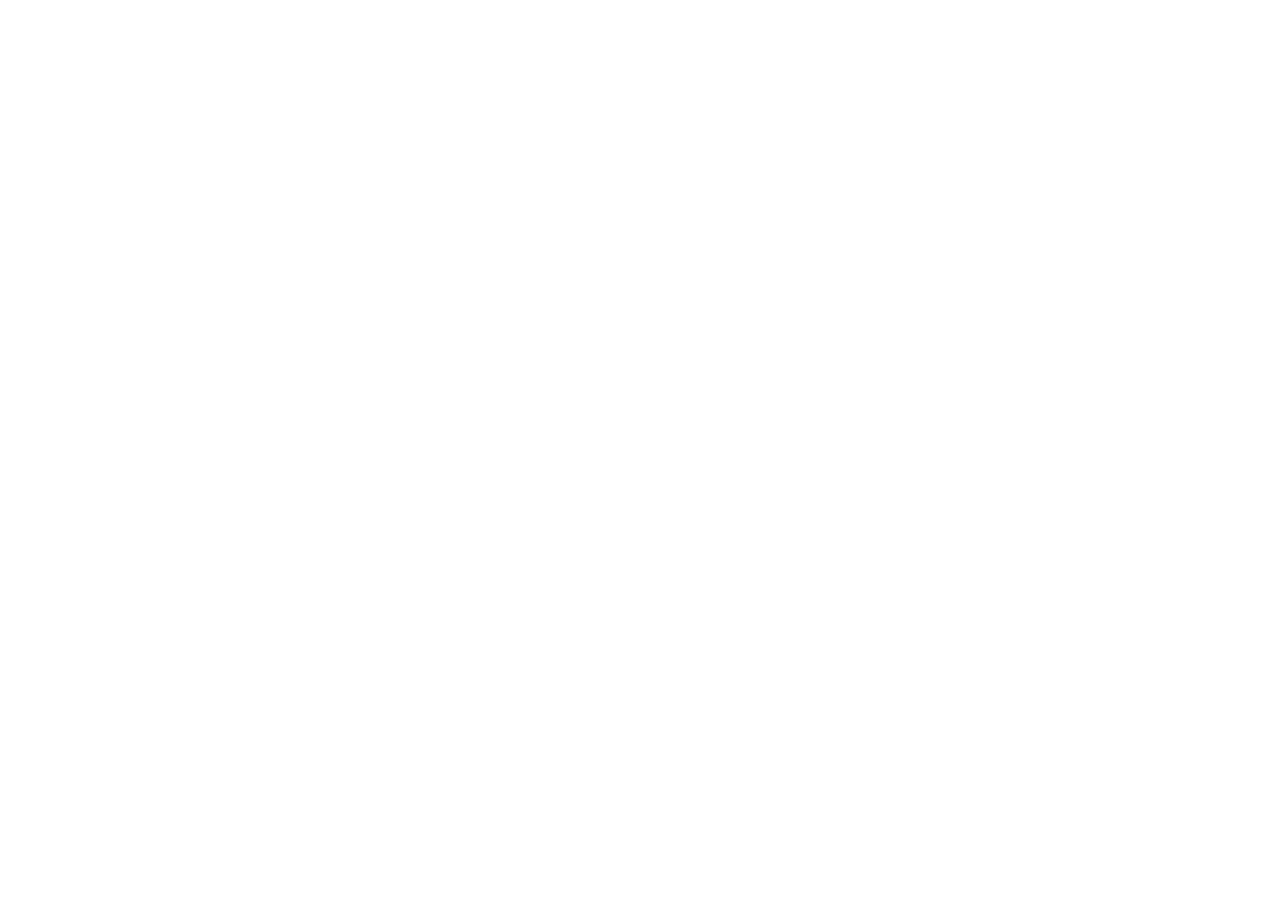
==== Domjiedian.html @ 1685d0a6 "'2.0'" ====
<!doctype html>
<html lang="en">
<head>
    <meta charset="UTF-8">
    <meta name="viewport"
          content="width=device-width, user-scalable=no, initial-scale=1.0, maximum-scale=1.0, minimum-scale=1.0">
    <meta http-equiv="X-UA-Compatible" content="ie=edge">
    <title>Document</title>
</head>
<body>

</body>
</html>
<script>
    let startBtn = document.createElement("div");
    startBtn.className = "startBtn";
</script>
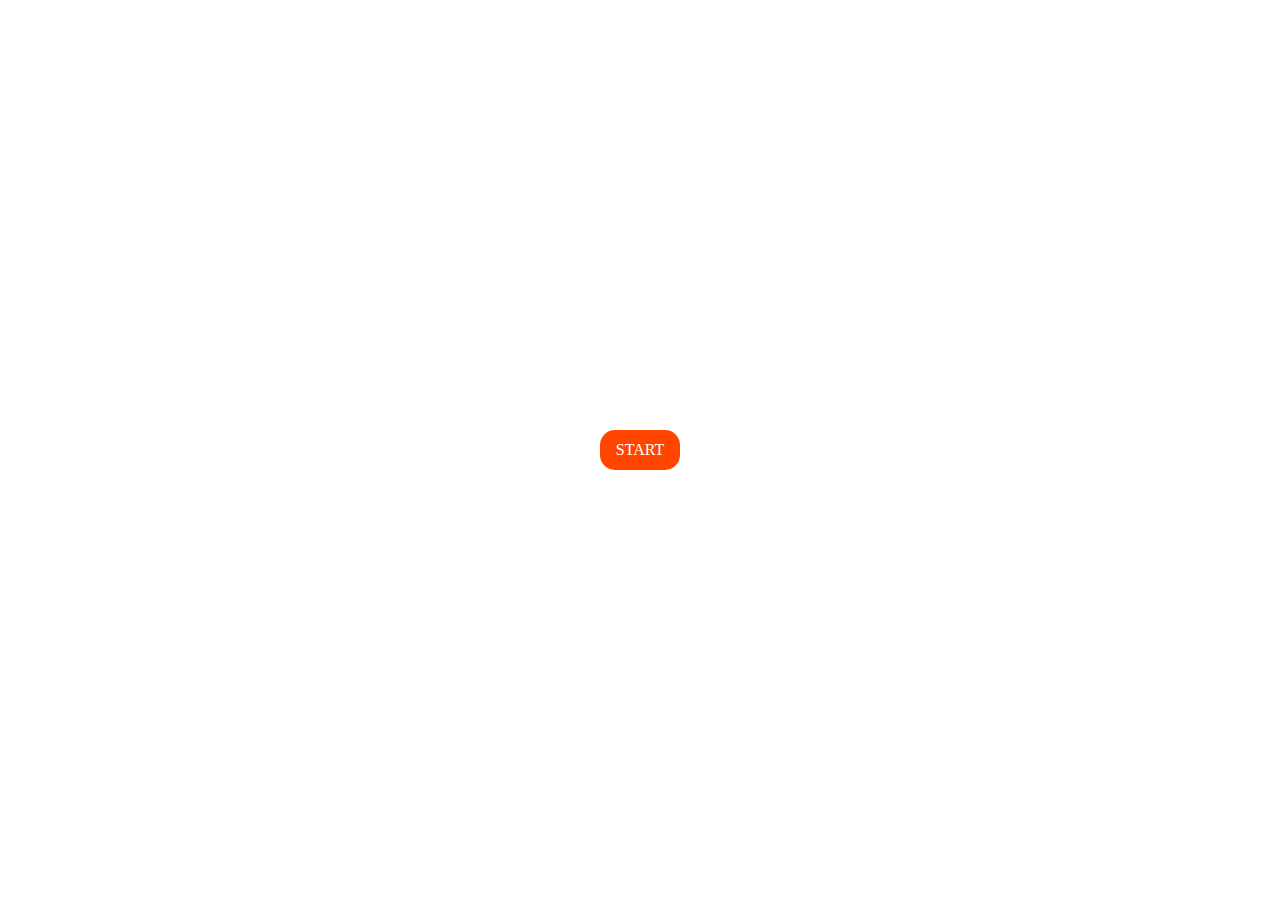
==== commit a2e01b45: "'3.0'" ====
--- a/Domjiedian.html
+++ b/Domjiedian.html
@@ -6,12 +6,103 @@
           content="width=device-width, user-scalable=no, initial-scale=1.0, maximum-scale=1.0, minimum-scale=1.0">
     <meta http-equiv="X-UA-Compatible" content="ie=edge">
     <title>Document</title>
+    <link rel="icon" href="./img/b.jpg">
 </head>
+<style>
+    .startBtn {
+        width: 80px;
+        height: 40px;
+        background: orangered;
+        border-radius: 15px;
+        position: absolute;
+        top: 0;
+        left: 0;
+        right: 0;
+        bottom: 0;
+        margin: auto;
+        text-align: center;
+        line-height: 40px;
+        font-size: 16px;
+        color: #ffffff;
+        cursor: pointer;
+    }
+
+    .animaBox {
+        width: 80px;
+        height: 80px;
+        /*border: 1px solid #000000;*/
+        position: absolute;
+        top: 0;
+        left: 0;
+        right: 0;
+        bottom: 0;
+        margin: auto;
+    }
+
+    .ball {
+        width: 30px;
+        height: 30px;
+        border-radius: 50%;
+        background: #000000;
+        position: absolute;
+        top: 0;
+        left: 0;
+        transition: all 1s ease;
+    }
+</style>
 <body>
 
 </body>
 </html>
 <script>
     let startBtn = document.createElement("div");
+    let cw = window.innerWidth, ch = window.innerHeight;
+    document.body.appendChild(startBtn);
     startBtn.className = "startBtn";
+    startBtn.innerHTML = "START";
+    startBtn.onclick = function () {
+        document.body.removeChild(this);
+        let animaBox = document.createElement("div");
+        animaBox.className = "animaBox";
+        document.body.appendChild(animaBox);
+        for (let i = 0; i < 40; i++) {
+            let ball = document.createElement("div");
+            let lefts, tops;
+            ball.className = "ball";
+            do {
+                lefts = Math.random() * (cw - 80) - (cw - 80) / 2; //随机位置
+                tops = Math.random() * (ch - 80) - (ch - 80) / 2; //随机位置
+            } while (checkPos(PosArr, {l: lefts, t: tops}));
+            PosArr.push({lefts, tops});
+            ball.style.background = getColor();
+            setTimeout(function () {
+                ball.style.left = lefts + "px";
+                ball.style.top = tops + "px";
+            }, 100);
+            animaBox.appendChild(ball);
+        }
+    };
+    //////随机颜色的产生
+    let colorArr = [6, 9, 1, 3, 5, "c"];
+
+    function getColor() {
+        let color = "#";
+        for (let i = 0; i < 3; i++) {
+            let num = Math.floor(Math.random() * colorArr.length);
+            color += colorArr[num];
+        }
+        return color;
+    }
+
+    //////随机位置不重复的方法
+    let PosArr = [];
+
+    function checkPos(arr, obj) {
+        let lt = arr.some(function (value) {
+            if (obj.l > value.lefts - 100 && obj.l < value.lefts + 100 && obj.t > value.tops - 100 && obj.t < value.tops + 100) {
+                return true;
+            }
+        })
+        return lt;
+    }
 </script>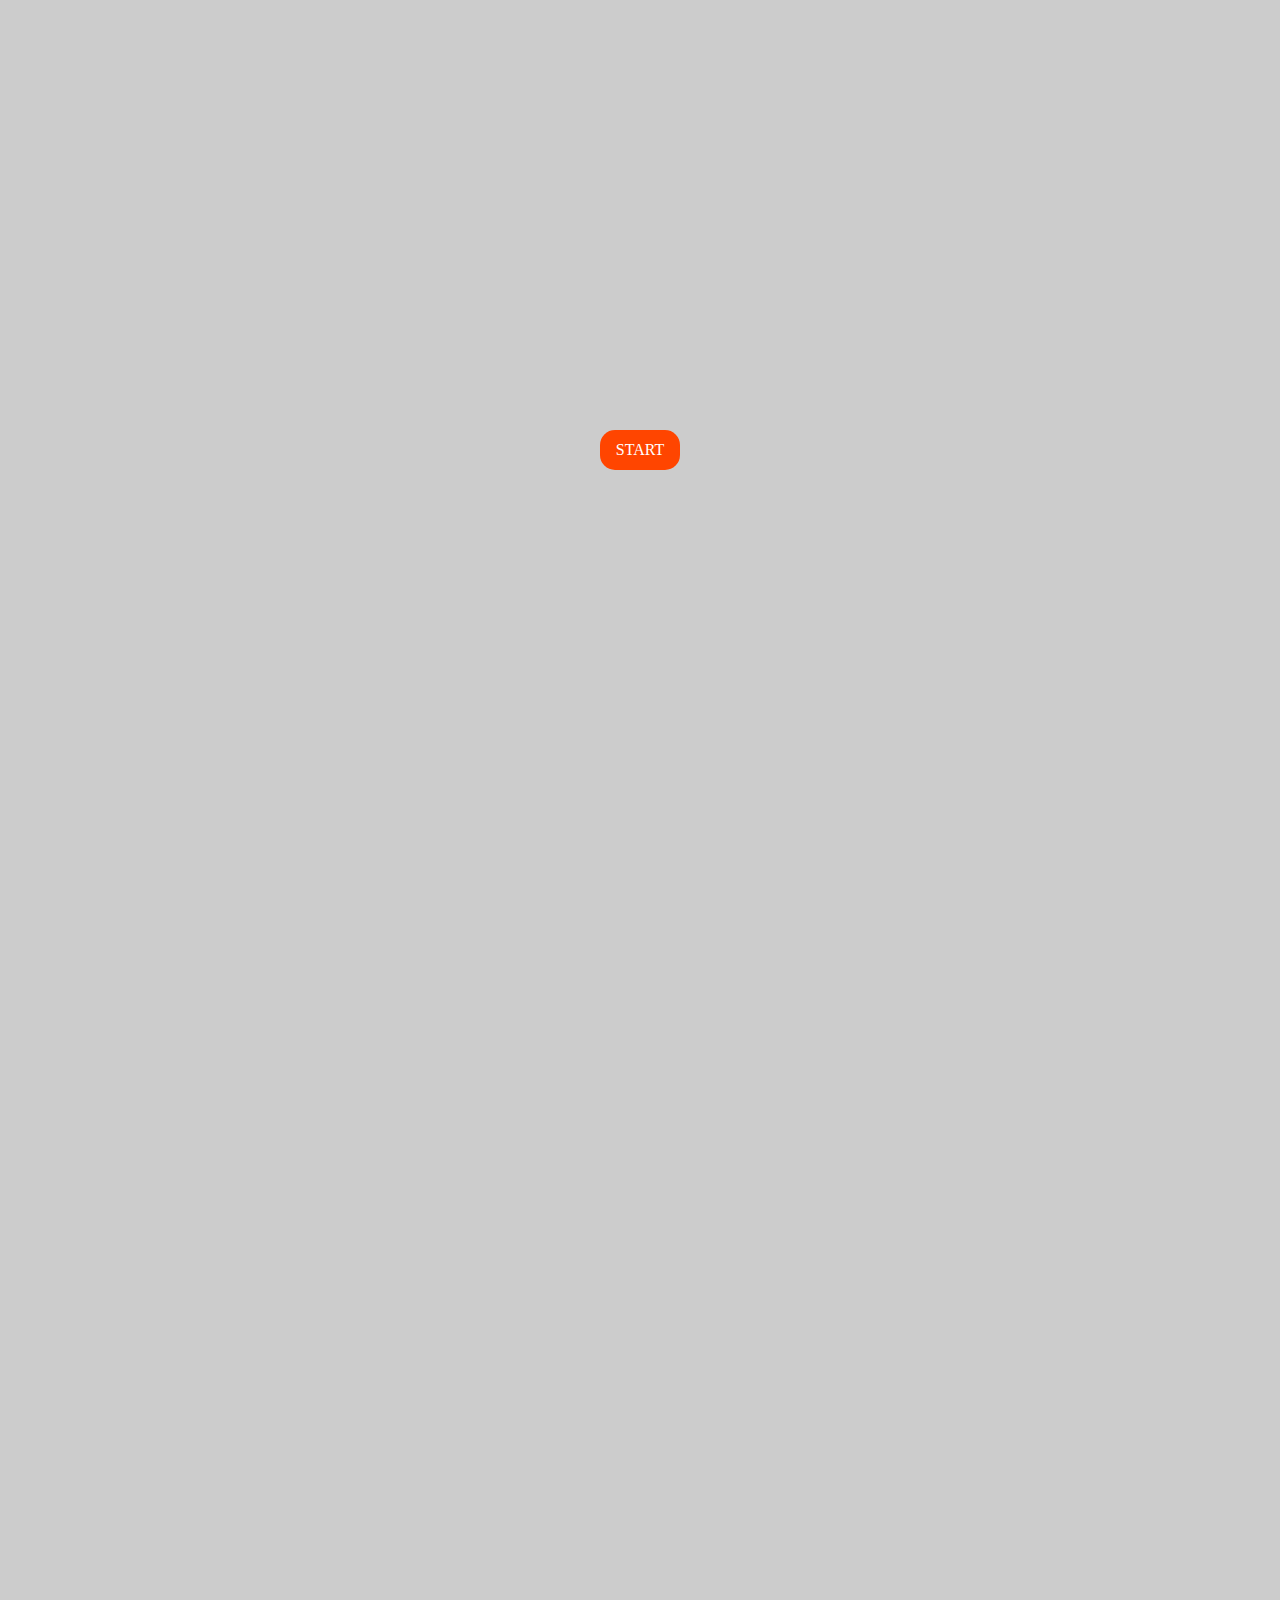
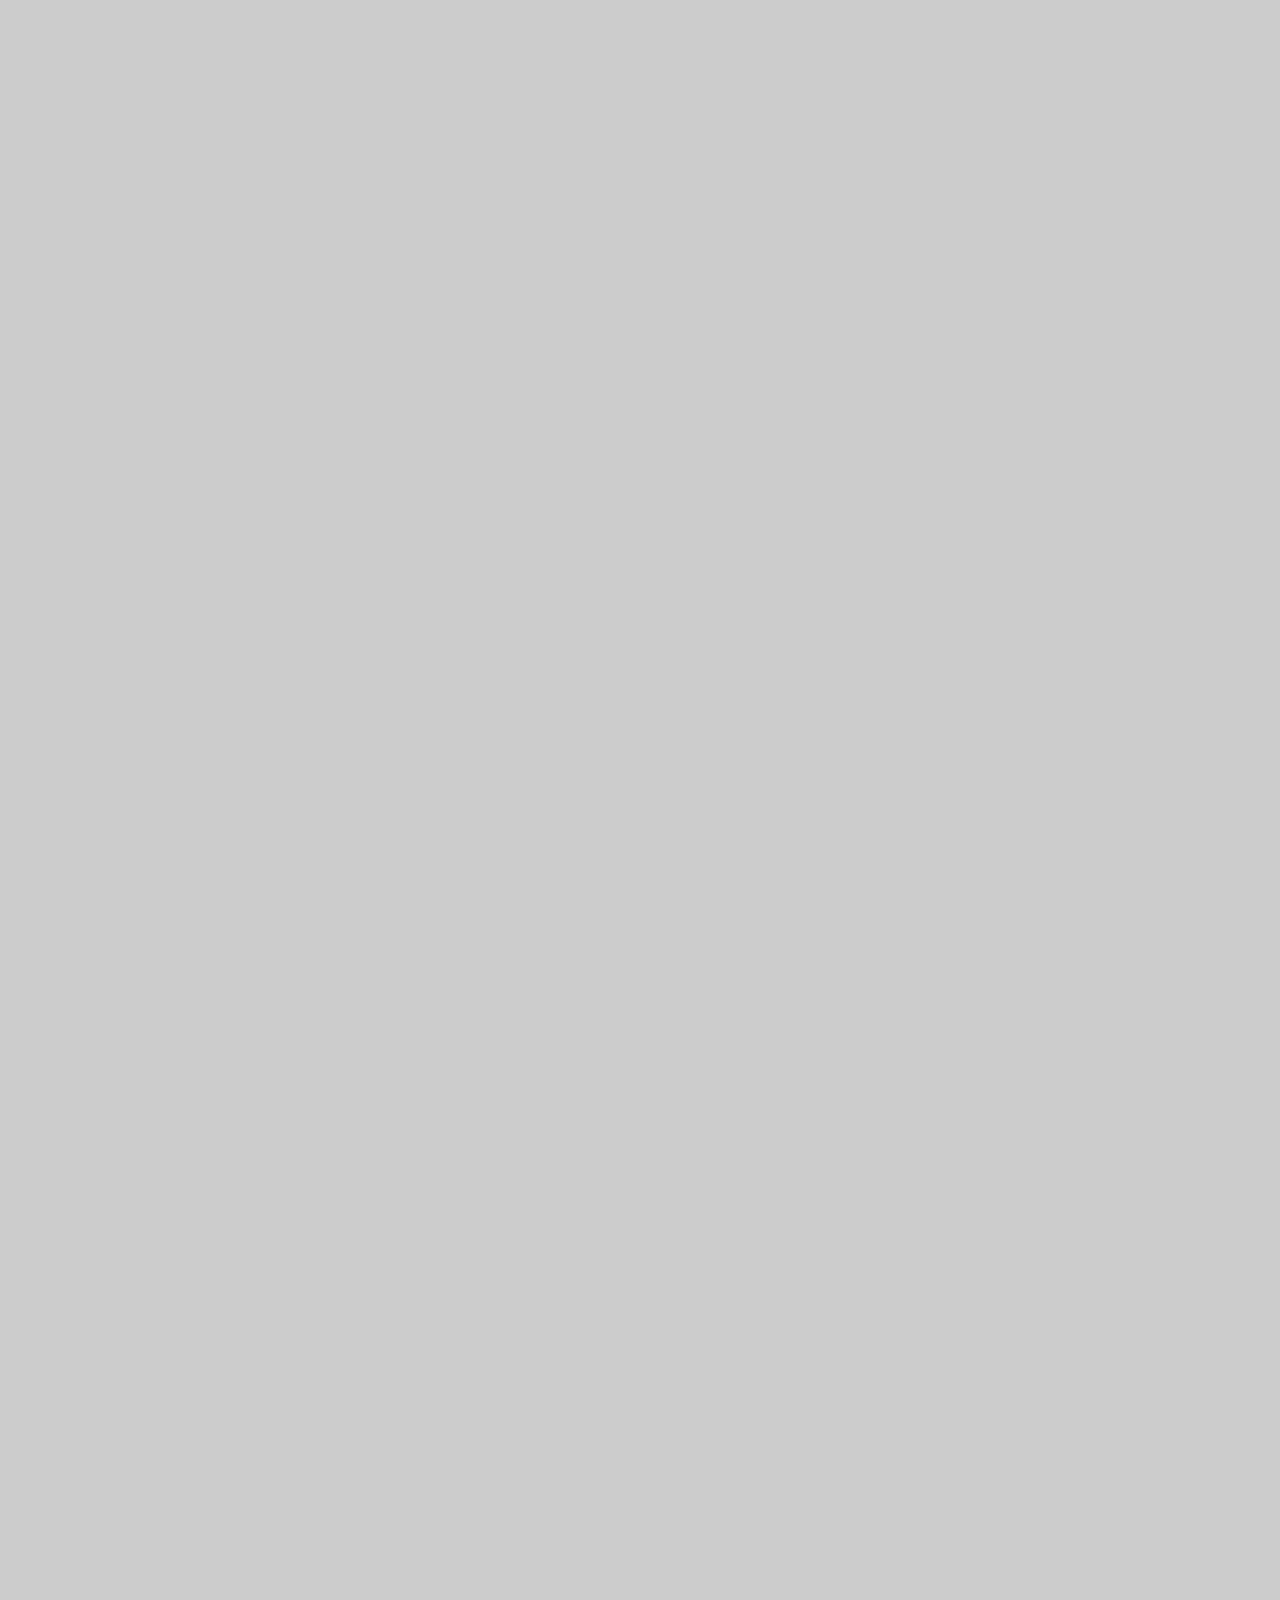
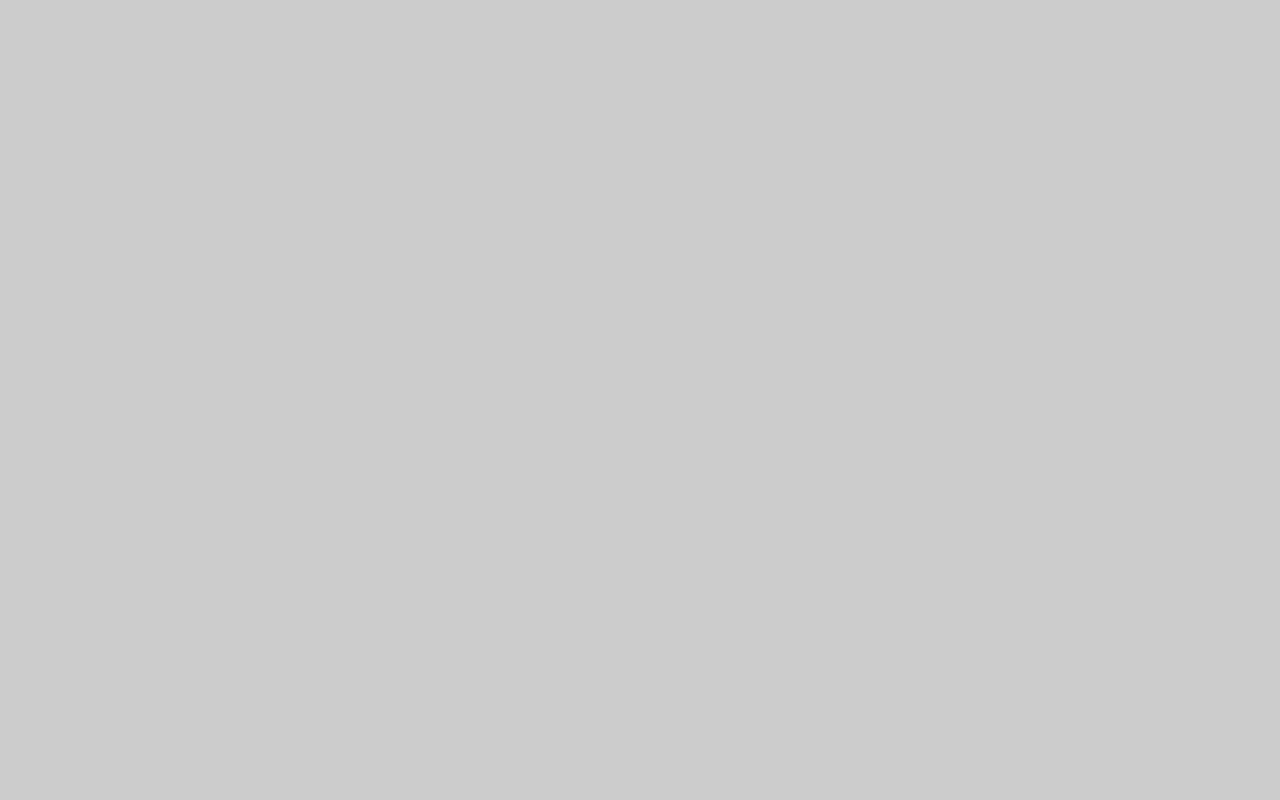
==== commit af81321f: "'3.0'" ====
--- a/Domjiedian.html
+++ b/Domjiedian.html
@@ -9,6 +9,11 @@
     <link rel="icon" href="./img/b.jpg">
 </head>
 <style>
+    *{
+        margin:0;
+        padding:0;
+        list-style: none;
+    }
     .startBtn {
         width: 80px;
         height: 40px;
@@ -40,18 +45,26 @@
     }
 
     .ball {
-        width: 30px;
-        height: 30px;
+        width: 60px;
+        height: 60px;
         border-radius: 50%;
         background: #000000;
         position: absolute;
         top: 0;
         left: 0;
-        transition: all 1s ease;
+        transition: all .5s ease;
+    }
+    .text{
+        width: 100%;
+        height: 4000px;
+        background: #cccccc;
+        margin: 0 auto;
     }
 </style>
 <body>
+<div class="text">
 
+</div>
 </body>
 </html>
 <script>
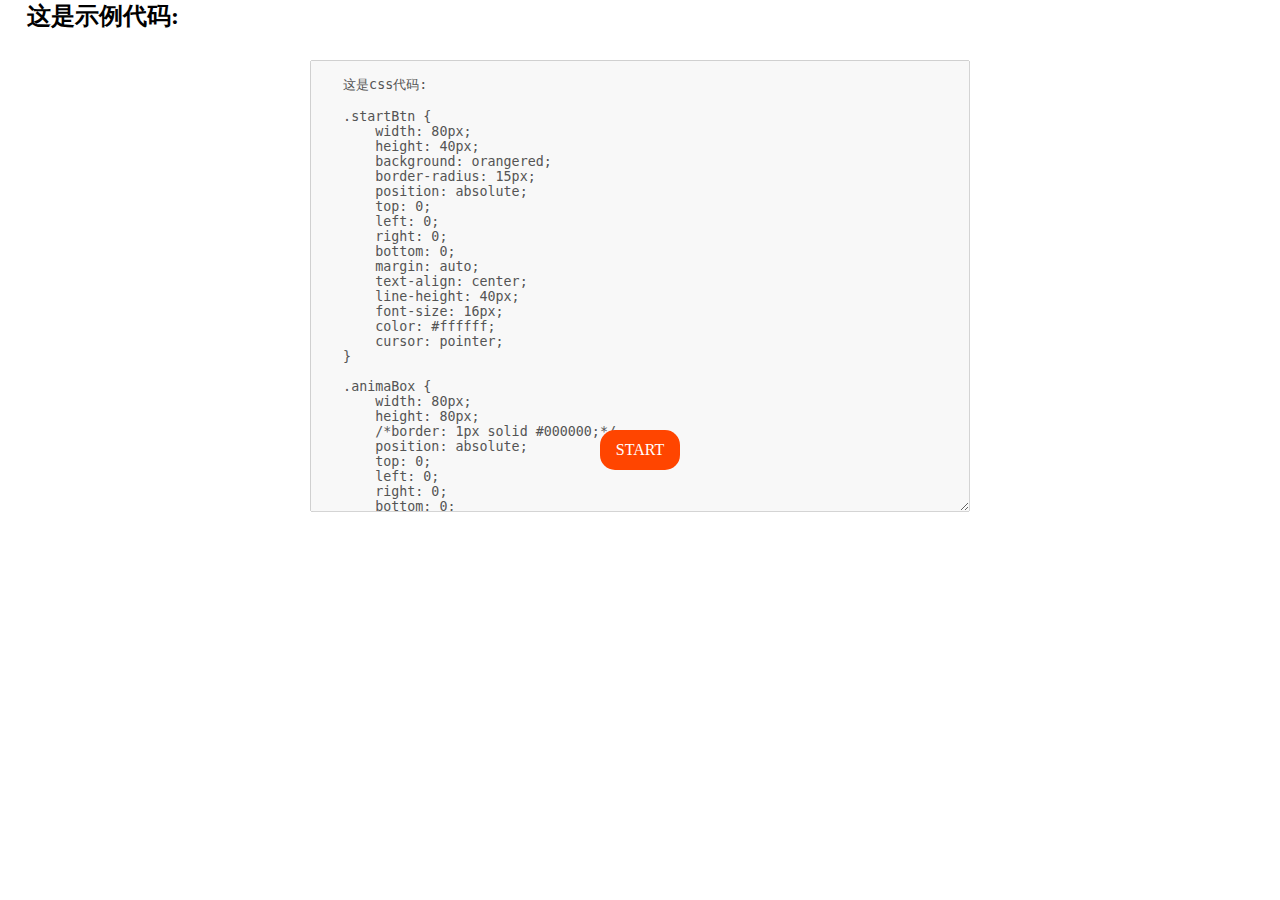
==== commit 70978d20: ";6.0'" ====
--- a/Domjiedian.html
+++ b/Domjiedian.html
@@ -7,13 +7,15 @@
     <meta http-equiv="X-UA-Compatible" content="ie=edge">
     <title>Document</title>
     <link rel="icon" href="./img/b.jpg">
+    <link rel="stylesheet" href="css/index.css">
 </head>
 <style>
-    *{
-        margin:0;
-        padding:0;
+    * {
+        margin: 0;
+        padding: 0;
         list-style: none;
     }
+
     .startBtn {
         width: 80px;
         height: 40px;
@@ -54,50 +56,87 @@
         left: 0;
         transition: all .5s ease;
     }
-    .text{
-        width: 100%;
-        height: 4000px;
-        background: #cccccc;
-        margin: 0 auto;
-    }
 </style>
 <body>
-<div class="text">
-
-</div>
-</body>
-</html>
-<script>
-    let startBtn = document.createElement("div");
-    let cw = window.innerWidth, ch = window.innerHeight;
-    document.body.appendChild(startBtn);
-    startBtn.className = "startBtn";
-    startBtn.innerHTML = "START";
-    startBtn.onclick = function () {
-        document.body.removeChild(this);
+
+<p class="demo_one">这是示例代码:</p>
+<textarea id="textarea" name="" id="" cols="80" rows="30" disabled>
+
+    这是css代码:
+
+    .startBtn {
+        width: 80px;
+        height: 40px;
+        background: orangered;
+        border-radius: 15px;
+        position: absolute;
+        top: 0;
+        left: 0;
+        right: 0;
+        bottom: 0;
+        margin: auto;
+        text-align: center;
+        line-height: 40px;
+        font-size: 16px;
+        color: #ffffff;
+        cursor: pointer;
+    }
+
+    .animaBox {
+        width: 80px;
+        height: 80px;
+        /*border: 1px solid #000000;*/
+        position: absolute;
+        top: 0;
+        left: 0;
+        right: 0;
+        bottom: 0;
+        margin: auto;
+    }
+
+    .ball {
+        width: 60px;
+        height: 60px;
+        border-radius: 50%;
+        background: #000000;
+        position: absolute;
+        top: 0;
+        left: 0;
+        transition: all .5s ease;
+    }
+
+    这是js代码:
+
+    let startBtn = document.createElement("div"); //创建一个元素
+    let cw = window.innerWidth, ch = window.innerHeight; //获取到浏览器的宽高
+    document.body.appendChild(startBtn); //把创建的元素插入到页面
+    startBtn.className = "startBtn"; //添加一个css类名
+    startBtn.innerHTML = "START"; //内容
+    startBtn.onclick = function () { //添加一个点击事件
+        document.body.removeChild(this); //事件触发后首先把元素从页面移除
         let animaBox = document.createElement("div");
         animaBox.className = "animaBox";
         document.body.appendChild(animaBox);
-        for (let i = 0; i < 40; i++) {
+        for (let i = 0; i < 40; i++) {  //循环创建40个元素
             let ball = document.createElement("div");
-            let lefts, tops;
+            let lefts, tops;  //声明变量
             ball.className = "ball";
-            do {
+            do { //判断位置是否重复
                 lefts = Math.random() * (cw - 80) - (cw - 80) / 2; //随机位置
                 tops = Math.random() * (ch - 80) - (ch - 80) / 2; //随机位置
             } while (checkPos(PosArr, {l: lefts, t: tops}));
             PosArr.push({lefts, tops});
-            ball.style.background = getColor();
+            ball.style.background = getColor(); //随机颜色赋值给当前创建出来的元素
             setTimeout(function () {
                 ball.style.left = lefts + "px";
                 ball.style.top = tops + "px";
-            }, 100);
+            }, 100); //设置时间函数 延迟100毫秒
             animaBox.appendChild(ball);
         }
     };
+    let colorArr = [6, 9, 1, 3, 5, "c"];
+
     //////随机颜色的产生
-    let colorArr = [6, 9, 1, 3, 5, "c"];
-
     function getColor() {
         let color = "#";
         for (let i = 0; i < 3; i++) {
@@ -107,15 +146,69 @@
         return color;
     }
 
+    let PosArr = [];
+
     //////随机位置不重复的方法
-    let PosArr = [];
-
     function checkPos(arr, obj) {
         let lt = arr.some(function (value) {
             if (obj.l > value.lefts - 100 && obj.l < value.lefts + 100 && obj.t > value.tops - 100 && obj.t < value.tops + 100) {
                 return true;
             }
-        })
+        });
         return lt;
     }
+</textarea>
+</body>
+</html>
+<script>
+    let startBtn = document.createElement("div"); //创建一个元素
+    let cw = window.innerWidth, ch = window.innerHeight; //获取到浏览器的宽高
+    document.body.appendChild(startBtn); //把创建的元素插入到页面
+    startBtn.className = "startBtn"; //添加一个css类名
+    startBtn.innerHTML = "START"; //内容
+    startBtn.onclick = function () { //添加一个点击事件
+        document.body.removeChild(this); //事件触发后首先把元素从页面移除
+        let animaBox = document.createElement("div");
+        animaBox.className = "animaBox";
+        document.body.appendChild(animaBox);
+        for (let i = 0; i < 40; i++) {  //循环创建40个元素
+            let ball = document.createElement("div");
+            let lefts, tops;  //声明变量
+            ball.className = "ball";
+            do { //判断位置是否重复
+                lefts = Math.random() * (cw - 80) - (cw - 80) / 2; //随机位置
+                tops = Math.random() * (ch - 80) - (ch - 80) / 2; //随机位置
+            } while (checkPos(PosArr, {l: lefts, t: tops}));
+            PosArr.push({lefts, tops});
+            ball.style.background = getColor(); //随机颜色赋值给当前创建出来的元素
+            setTimeout(function () {
+                ball.style.left = lefts + "px";
+                ball.style.top = tops + "px";
+            }, 100); //设置时间函数 延迟100毫秒
+            animaBox.appendChild(ball);
+        }
+    };
+    let colorArr = [6, 9, 1, 3, 5, "c"];
+
+    //////随机颜色的产生
+    function getColor() {
+        let color = "#";
+        for (let i = 0; i < 3; i++) {
+            let num = Math.floor(Math.random() * colorArr.length);
+            color += colorArr[num];
+        }
+        return color;
+    }
+
+    let PosArr = [];
+
+    //////随机位置不重复的方法
+    function checkPos(arr, obj) {
+        let lt = arr.some(function (value) {
+            if (obj.l > value.lefts - 100 && obj.l < value.lefts + 100 && obj.t > value.tops - 100 && obj.t < value.tops + 100) {
+                return true;
+            }
+        });
+        return lt;
+    }
 </script>--- a/css/index.css
+++ b/css/index.css
@@ -0,0 +1,275 @@
+@import "base.css";
+
+.demo_one {
+    width: 1226px;
+    height: 30px;
+    margin: 0 auto;
+    color: #000;
+    font-size: 24px;
+    font-weight: bold;
+}
+
+#textarea {
+    display: block;
+    margin: 30px auto;
+}
+
+.banner-container {
+    width: 1226px;
+    height: 460px;
+    margin: 20px auto;
+    position: relative;
+}
+
+.img-container {
+    width: 100%;
+    height: 100%;
+}
+
+.img-container li {
+    width: 100%;
+    height: 100%;
+    position: absolute;
+    top: 0;
+    left: 0;
+    opacity: 0;
+    transition: all 1s;
+}
+
+.img-container li a {
+    display: block;
+    width: 100%;
+    height: 100%;
+}
+
+.img-container li a img {
+    display: block;
+    width: 100%;
+    height: 100%;
+}
+
+.img-container .active {
+    opacity: 1;
+    display: block;
+}
+
+.page-container {
+    width: 120px;
+    height: 10px;
+    position: absolute;
+    right: 100px;
+    bottom: 20px;
+    display: flex;
+    justify-content: space-around;
+}
+
+.page-container li {
+    width: 10px;
+    height: 10px;
+    background: #ccc;
+    border-radius: 50%;
+    border: 1px solid #333;
+    cursor: pointer;
+    z-index: 999;
+}
+
+.page-container .active {
+    background: #fff;
+}
+
+.zy_lr {
+    width: 60px;
+    height: 100px;
+    text-align: center;
+    line-height: 100px;
+    color: #333333;
+    background: rgba(0, 0, 0, .2);
+    position: absolute;
+    top: 0;
+    bottom: 0;
+    margin: auto;
+    cursor: pointer;
+}
+
+.prev {
+    left: 0;
+}
+
+.next {
+    right: 0;
+}
+
+.prev:hover {
+    color: #ffffff;
+    background: rgba(0, 0, 0, .8);
+    transition: all .8s ease;
+}
+
+.next:hover {
+    color: #ffffff;
+    background: rgba(0, 0, 0, .8);
+    transition: all .8s ease;
+}
+
+.box {
+    width: 1202px;
+    height: 500px;
+    border: 1px solid #000;
+    margin: 10px auto;
+    padding-top: 10px;
+}
+
+.box_son {
+    width: 300px;
+    height: 480px;
+    border: 1px solid #333;
+    float: left;
+    overflow: hidden;
+    position: relative;
+}
+
+.son {
+    width: 1500px;
+    height: 480px;
+    transition: all .8s ease;
+}
+
+.son li {
+    width: 300px;
+    height: 480px;
+    background: #eee;
+    float: left;
+    text-align: center;
+    line-height: 480px;
+    font-size: 60px;
+    color: #aaa;
+}
+
+.son li .img {
+    display: block;
+    width: 100%;
+    height: 100%;
+}
+
+.box_son .jt {
+    width: 60px;
+    height: 100px;
+    background: rgba(0, 0, 0, .3);
+    text-align: center;
+    line-height: 100px;
+    font-size: 20px;
+    color: #000;
+    position: absolute;
+    top: 0;
+    bottom: 0;
+    margin: auto;
+    cursor: pointer;
+    user-select: none;
+}
+
+.jt.pl {
+    left: 0;
+}
+
+.jt.nr {
+    right: 0;
+}
+
+.box_son .jt:hover {
+    transition: all .5s ease;
+    color: #ffffff;
+    background: #000000;
+}
+
+.btn {
+    width: 100%;
+    height: 30px;
+    position: absolute;
+    left: 0;
+    bottom: 30px;
+    z-index: 111;
+    display: flex;
+    justify-content: space-between;
+}
+
+.btn li {
+    width: 30px;
+    height: 30px;
+    background: #fff;
+    border-radius: 50%;
+    margin: 0 auto;
+}
+
+.btn li:hover {
+    background: orange;
+    transition: all .5s ease;
+}
+
+.btn li.active {
+    border: 2px solid orange;
+    background: #ffffff;
+}
+
+.table {
+    width: 100%;
+}
+
+.table_box {
+    width: 1202px;
+    height: 500px;
+    margin: 10px auto;
+}
+
+.title {
+    width: 100%;
+    height: 100px;
+    background: #cccccc;
+}
+
+.title_box {
+    float: right;
+    height: 100%;
+}
+
+.title_box li {
+    width: 100px;
+    height: 100px;
+    background: #cccccc;
+    float: left;
+    line-height: 100px;
+    text-align: center;
+    border: 1px solid #333333;
+}
+
+.title_box li.hot {
+    background: orchid;
+    color: orangered;
+    border: 1px solid orange;
+    transition: all .8s ease;
+}
+
+.content {
+    width: 100%;
+    height: 400px;
+}
+
+.content_box {
+    width: 100%;
+    height: 100%;
+    position: relative;
+}
+
+.content_box li {
+    width: 100%;
+    height: 100%;
+    text-align: center;
+    line-height: 500px;
+    position: absolute;
+    background: #808080;
+}
+
+.content_box li.active {
+    background: orchid;
+    z-index: 9999;
+    transition: all .8s ease;
+}